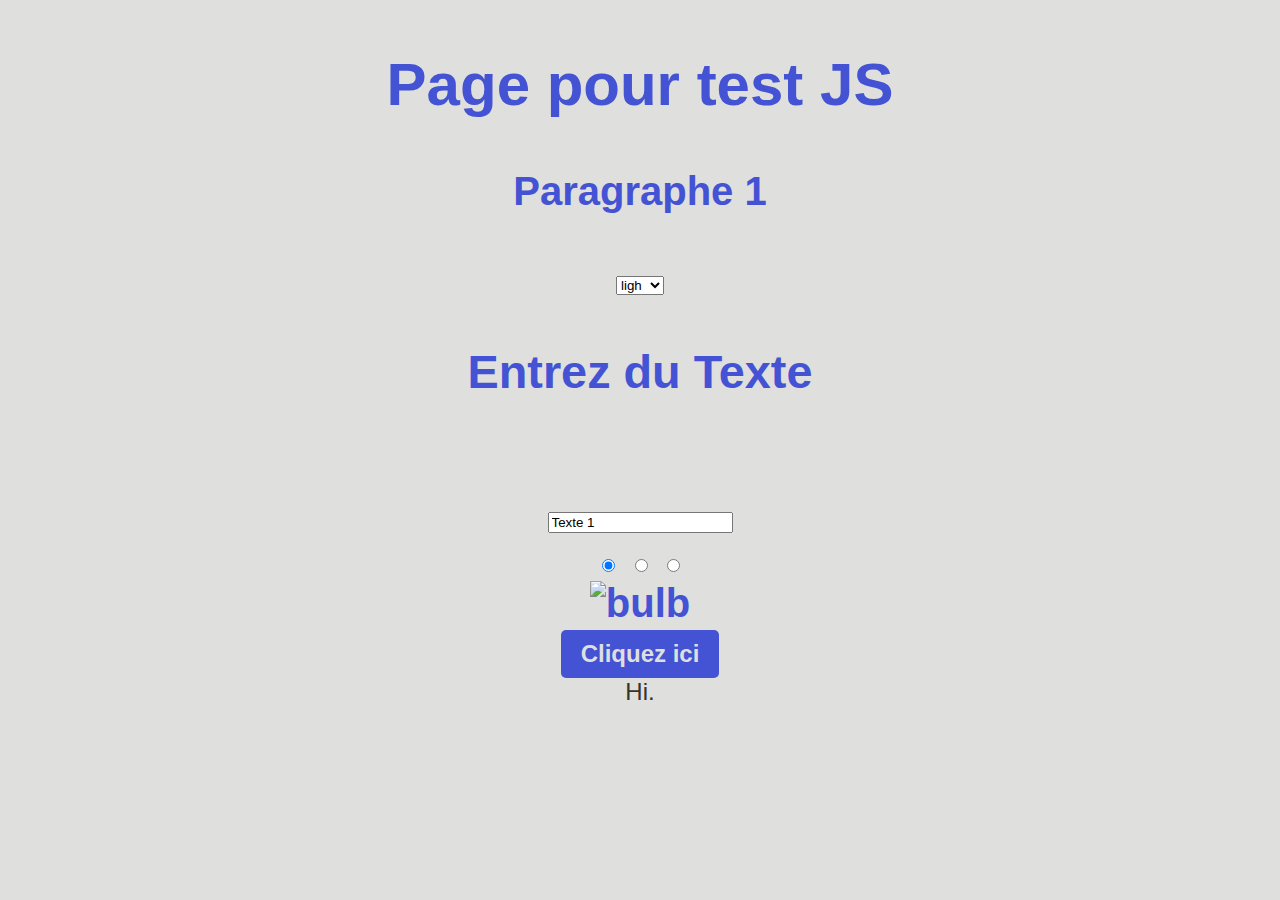
==== html/index.html @ fbef6e91 "ajout de la page WEB" ====
<!DOCTYPE html>
<html lang="fr">
<head>
    <meta charset="UTF-8">
    <meta http-equiv="X-UA-Compatible" content="IE=edge">
    <meta name="viewport" content="width=device-width, initial-scale=1.0">
    <title>Document</title>
    <link href="https://cdn.jsdelivr.net/npm/bootstrap@5.2.3/dist/css/bootstrap.min.css" rel="stylesheet" integrity="sha384-rbsA2VBKQhggwzxH7pPCaAqO46MgnOM80zW1RWuH61DGLwZJEdK2Kadq2F9CUG65" crossorigin="anonymous">
    <script src="https://cdn.jsdelivr.net/npm/bootstrap@5.2.3/dist/js/bootstrap.bundle.min.js" integrity="sha384-kenU1KFdBIe4zVF0s0G1M5b4hcpxyD9F7jL+jjXkk+Q2h455rYXK/7HAuoJl+0I4" crossorigin="anonymous"></script>
    <link rel="stylesheet" href="index.css">
</head>
<body class="m-2">
    <div class="container-fluid mytitle">
    <h2>Page pour test JS</h2>
    <p id="p1">Paragraphe 1</p>
    </div>

    <div class="container-fluid mytitle">
        <div class="row">
            <div class="col-6">
               <select id="select1" class="dropdown">
                <option value="1" selected>ligh</option>
                <option value="2">dark</option>
                </select> 
            </div>
            <div class="col-6">
                <h3>Entrez du Texte</h3>
                <br>
                <input type="text" id="input1" value="Texte 1">
                <br>
            </div>
        
            <div class="col-6">          
    
            <form id="frm1" action="">
                <input type="radio" name="radio1" id="radio1" value="1" checked>
                <input type="radio" name="radio1" id="radio2" value="2">
                <input type="radio" name="radio1" id="radio3" value="3">
            </form>
            <img src="https://media.tenor.com/gdjvRr2WymYAAAAC/pacha-perfect.gif" id="img1" alt="bulb" width="256rem" height="auto">
            </div>
            <div class="col-6">

            <button id="btn1" class="mybutton">Cliquez ici</button>
            </div>
        </div>
    </div>

    <h2 class="mytext">Hi.</h2>

    <script src="index.js"></script>
    
</body>
</html>
---- html/index.css ----
:root{
    --primary-color: #4453d4;
    --secondary-color: #36352b;
    --background-color: #dfdfdd;
}

body{
    background-color: var(--background-color);
    font-family: 'Roboto', sans-serif;
    margin: 0;
    padding: 0;
}

.mytitle{
    color: var(--primary-color);
    font-size: 2.5rem;
    font-weight: 700;
    text-align: center;
    margin: 0;
    padding: 0;
}

.mytext{
    color: var(--secondary-color);
    font-size: 1.5rem;
    font-weight: 400;
    text-align: center;
    margin: 0;
    padding: 0;
}

.mybutton{
    background-color: var(--primary-color);
    color: var(--background-color);
    font-size: 1.5rem;
    font-weight: 700;
    text-align: center;
    margin: 0;
    padding: 0;
    border: none;
    border-radius: 5px;
    padding: 10px 20px;
    cursor: pointer;
}

.mybutton:hover{
    background-color: var(--secondary-color);
    color: var(--primary-color);
}

/*annimation*/
@keyframes myanimation{
    0%{
        rotate: 0deg;
    }
    100%{
        rotate: 360deg;
    }
}

.myanm{
    animation: myanimation 1s linear;
}

@keyframes myanimation2{
    0%{
        scale: 1;
}  50%{
        scale: 1.5;
}   100%{
        scale: 1;
}
}

.myanm2{
    animation: myanimation2 0.5s linear;
}


@keyframes myanimation3{
    0%{
        transform: scale(2);
        opacity: 0.0;
    }

    20%{
        transform: scale(3);
        opacity: 1;
    }
    100%{
        transform: scale(1);
        opacity: 1;
    }
}

.myanm3{
    animation: myanimation3 1s;
}
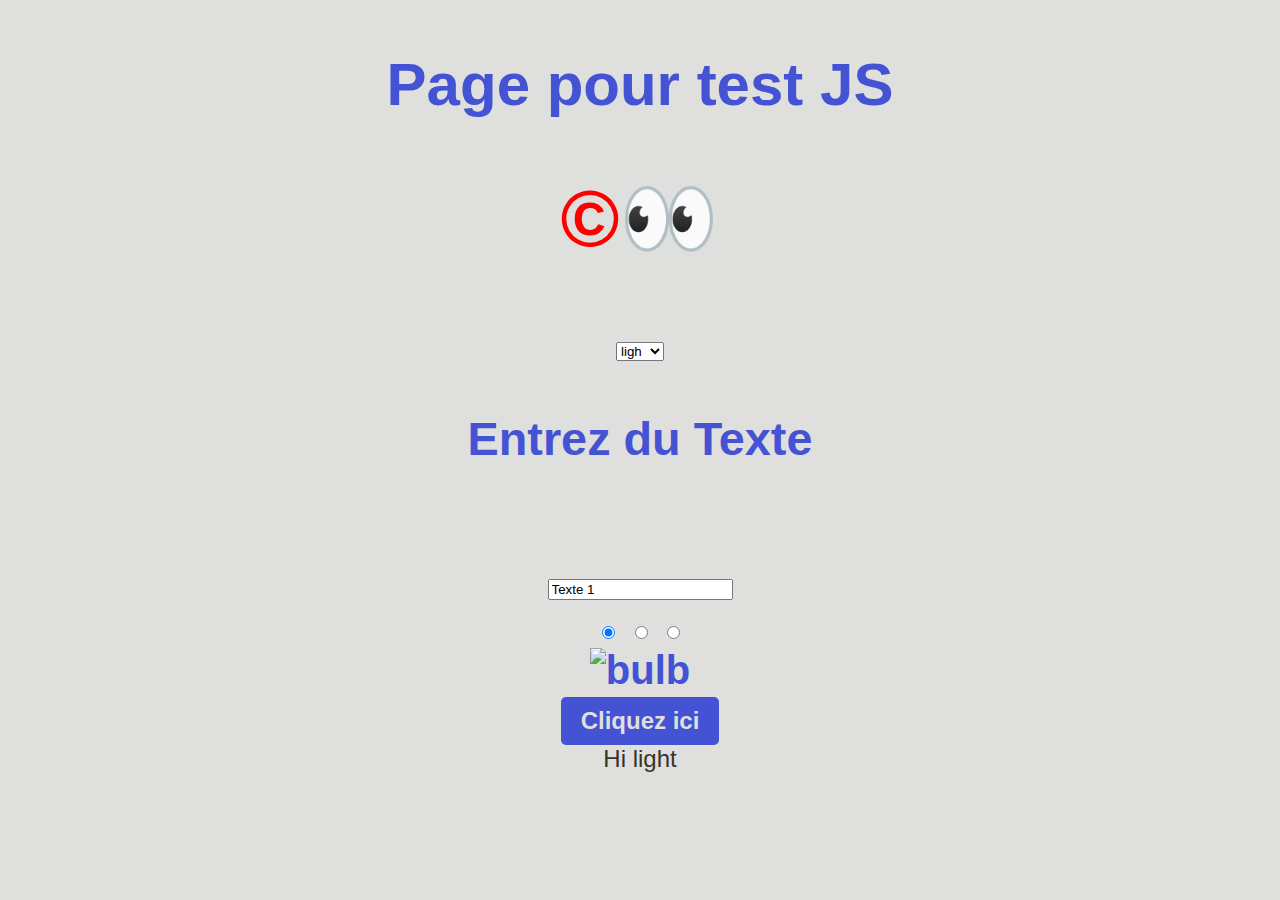
==== commit 77d9b02a: "html script" ====
--- a/html/index.html
+++ b/html/index.html
@@ -46,9 +46,36 @@
         </div>
     </div>
 
-    <h2 class="mytext">Hi.</h2>
+    <h2 id="bt_text"class="mytext">Hi light</h2>
 
     <script src="index.js"></script>
+    <script>
+        const somme_text = document.getElementById('bt_text');
+        const select_t_2 = document.getElementById('select1');
+        const pg1 = document.getElementById("p1")
+        //alert("Hello");
+        select_t_2.addEventListener('change', () => {
+            if (select_t_2.value === '1') {
+                somme_text.textContent = "Hi light";
+            } else {
+                somme_text.textContent = "Hi dark";
+            }
+        })
+        console.log(pg1);
+        pg1.textContent = "Oh WOW";
+        pg1.innerHTML = "<h1 id='p1'> ©👀 </h1>";
+        pg1.style.color = "red";
+
+        /*
+        const nw_div = document.createElement("div");
+        nw_div.appendChild(pg1);
+        */
+
+        //pg1.remove()
+        
+        
+
+    </script>
     
 </body>
 </html>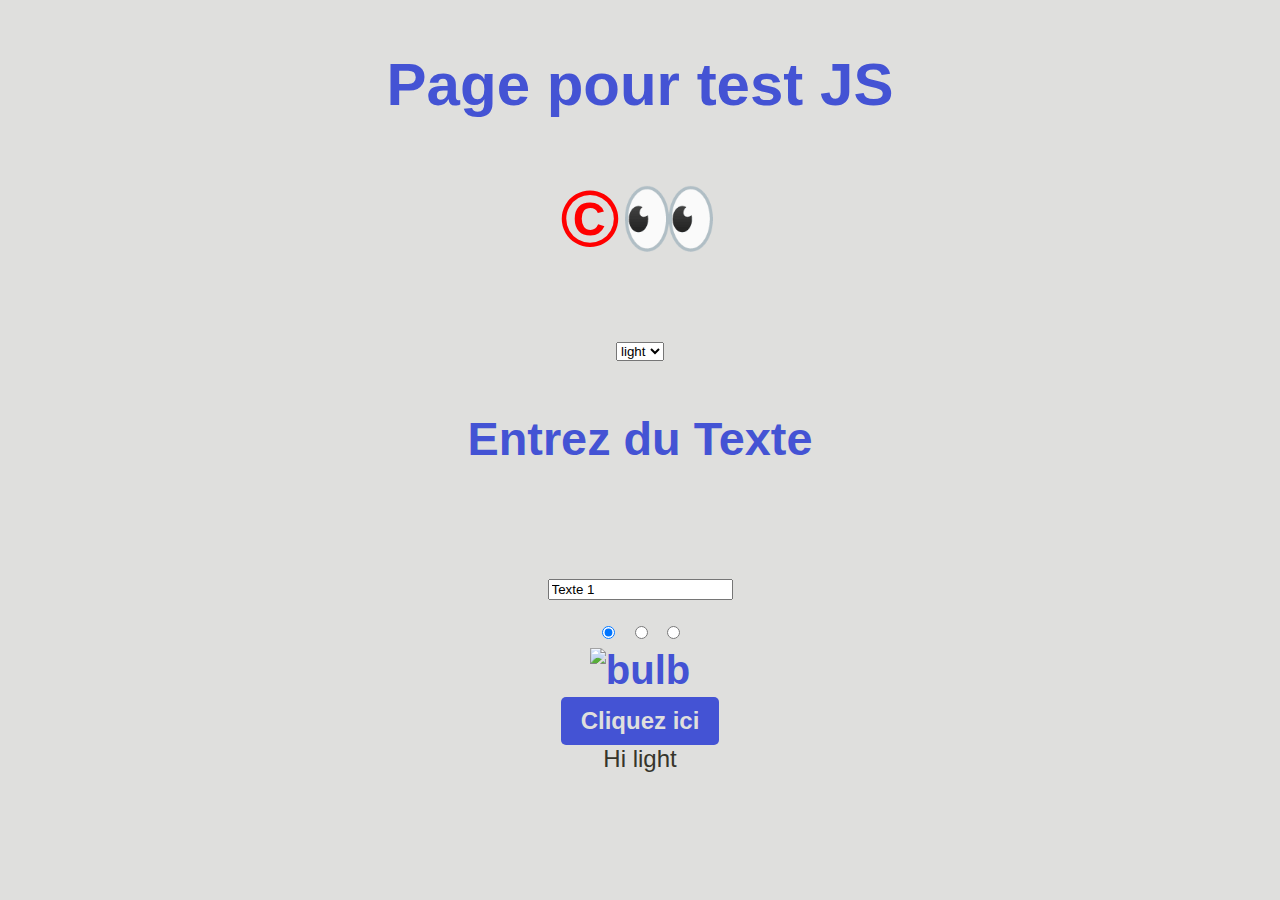
==== commit 2df0f8a9: "test JS Pokemon" ====
--- a/html/index.html
+++ b/html/index.html
@@ -19,7 +19,7 @@
         <div class="row">
             <div class="col-6">
                <select id="select1" class="dropdown">
-                <option value="1" selected>ligh</option>
+                <option value="1" selected>light</option>
                 <option value="2">dark</option>
                 </select> 
             </div>
@@ -46,7 +46,8 @@
         </div>
     </div>
 
-    <h2 id="bt_text"class="mytext">Hi light</h2>
+    <h2 id="bt_text" class="mytext">Hi light</h2>
+    <p id="paragraphe" class="mytext"></p>
 
     <script src="index.js"></script>
     <script>
